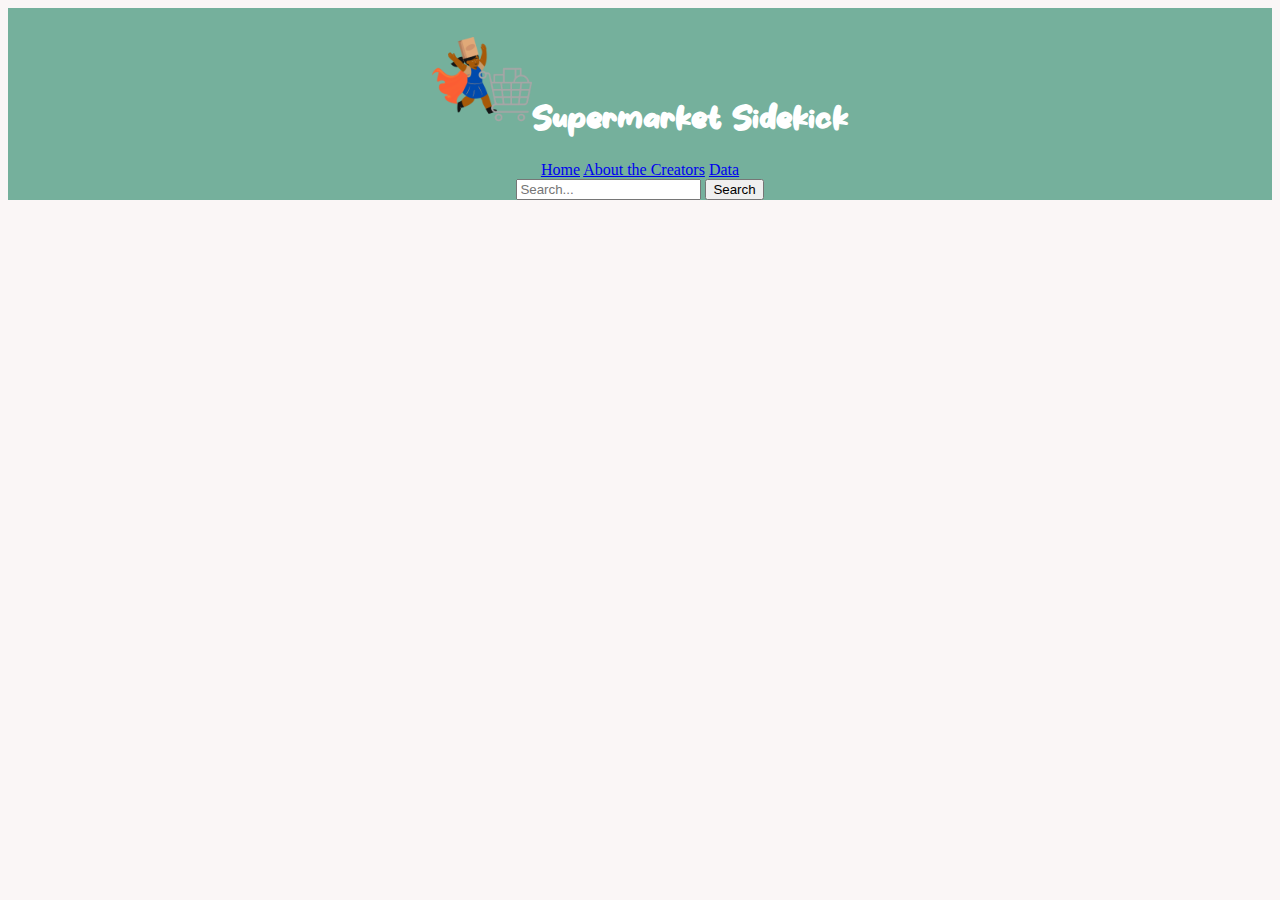
==== index.html @ 2f439b89 "added logo" ====
<!DOCTYPE html>
<html lang="en" dir="ltr">
    <head>
        <meta charset="utf-8">
        <link rel="stylesheet" href="index.css">
        <title>Supermarket Sidekick</title>
        <script defer src="src/index.js" charset="utf-8"></script>
        <script>
            function getLocation() {
                var x = document.getElementById("demo")
                if (navigator.geolocation) {
                    navigator.geolocation.getCurrentPosition(showPosition);
                } else {
                x.innerHTML = "Geolocation is not supported by this browser.";
                }
            }
            function showPosition(position) {
                x.innerHTML = "Latitude: " + position.coords.latitude +
                "<br>Longitude: " + position.coords.longitude;
            }
        </script>

          <div class="topnav">
            <h1><img src="/images/supermarket_logo.png" alt="logo" width="100" height="100">Supermarket Sidekick</h1>
            <a href="index.html">Home</a>
            <a href="about.html">About the Creators</a>
            <a href="data.html">Data</a>
            <div>
              <form id="form"> 
                <input type="search" id="query" name="s" placeholder="Search..." aria-label="Search for an item on the site">
                <button>Search</button>
              </form>
            </div>
          </div>
    </head>
</html>
---- index.css ----
@import url('https://fonts.googleapis.com/css2?family=Trirong:ital,wght@1,300&display=swap');
@font-face {
  font-family: MilkyHoney;
  src: url(/assets/milky_honey.ttf);
}
body{
    background-color: #FAF6F6;
}
h1{
    font-family: 'MilkyHoney', serif;
    text-align: center;

}
.topnav{
    text-align: center;
    background-color: #75B09c;
    overflow: hidden;
    color: white;
}

--About The Creators Section
body {
    font-family: Arial, Helvetica, sans-serif;
    margin: 0;
  }
  
  html {
    box-sizing: border-box;
  }
  
  *, *:before, *:after {
    box-sizing: inherit;
  }
  
  .column {
    float: left;
    width: 33.3%;
    margin-bottom: 16px;
    padding: 0 8px;
  }
  
  .card {
    box-shadow: 0 4px 8px 0 rgba(0, 0, 0, 0.2);
    margin: 8px;
  }
  
  .about-section {
    padding: 50px;
    text-align: center;
    background-color: #474e5d;
    color: white;
  }
  
  .container {
    padding: 0 16px;
  }
  
  .container::after, .row::after {
    content: "";
    clear: both;
    display: table;
  }
  
  .title {
    color: grey;
  }
  
  .button {
    border: none;
    outline: 0;
    display: inline-block;
    padding: 8px;
    color: white;
    background-color: #000;
    text-align: center;
    cursor: pointer;
    width: 100%;
  }
  
  .button:hover {
    background-color: #555;
  }
  
  @media screen and (max-width: 650px) {
    .column {
      width: 100%;
      display: block;
    }
  }
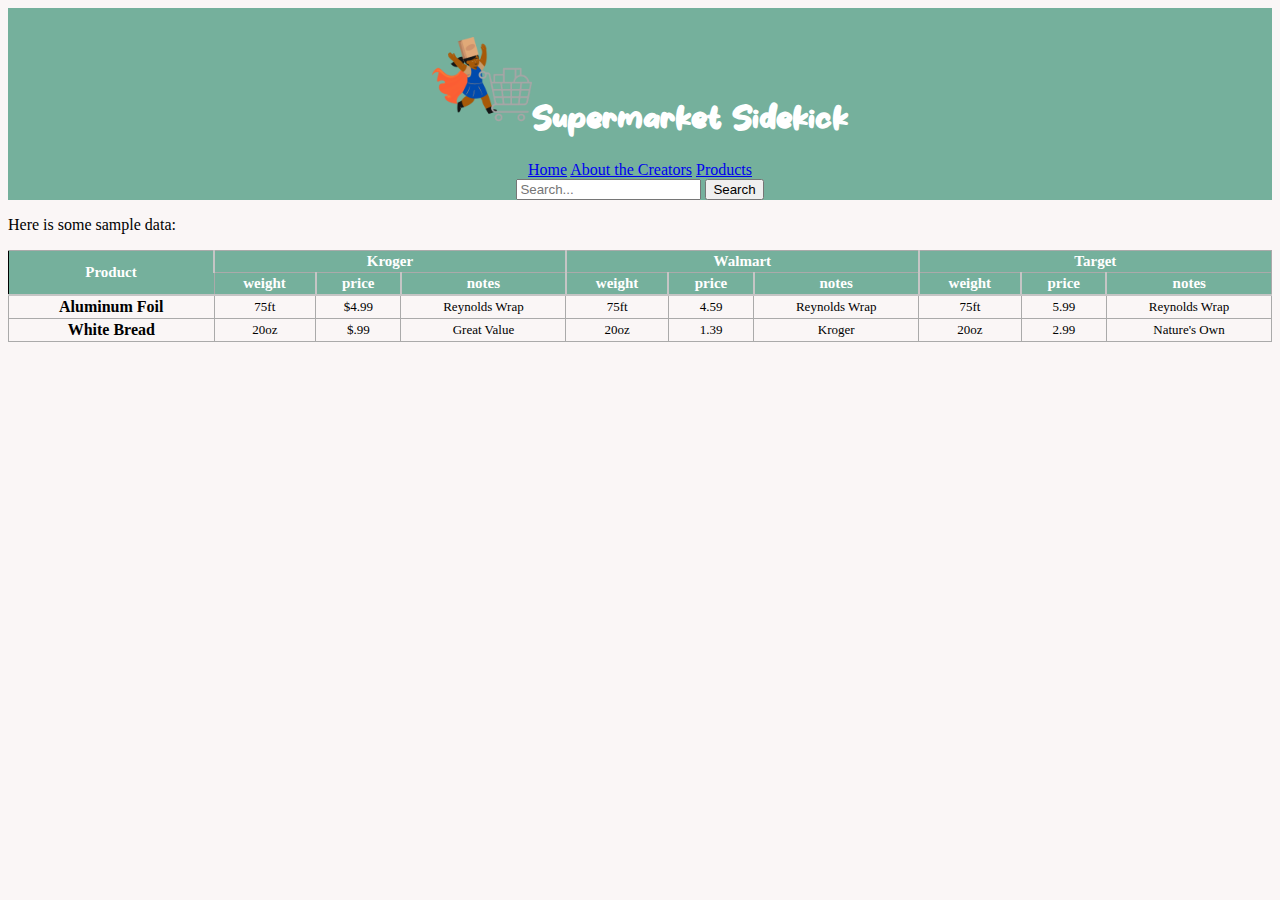
==== commit fba134bb: "Added Base Table Setup" ====
--- a/index.html
+++ b/index.html
@@ -1,36 +1,87 @@
 <!DOCTYPE html>
 <html lang="en" dir="ltr">
-    <head>
-        <meta charset="utf-8">
-        <link rel="stylesheet" href="index.css">
-        <title>Supermarket Sidekick</title>
-        <script defer src="src/index.js" charset="utf-8"></script>
-        <script>
-            function getLocation() {
-                var x = document.getElementById("demo")
-                if (navigator.geolocation) {
-                    navigator.geolocation.getCurrentPosition(showPosition);
-                } else {
-                x.innerHTML = "Geolocation is not supported by this browser.";
-                }
-            }
-            function showPosition(position) {
-                x.innerHTML = "Latitude: " + position.coords.latitude +
-                "<br>Longitude: " + position.coords.longitude;
-            }
-        </script>
 
-          <div class="topnav">
-            <h1><img src="/images/supermarket_logo.png" alt="logo" width="100" height="100">Supermarket Sidekick</h1>
-            <a href="index.html">Home</a>
-            <a href="about.html">About the Creators</a>
-            <a href="data.html">Data</a>
-            <div>
-              <form id="form"> 
-                <input type="search" id="query" name="s" placeholder="Search..." aria-label="Search for an item on the site">
-                <button>Search</button>
-              </form>
-            </div>
-          </div>
-    </head>
+<head>
+  <meta charset="utf-8">
+  <link rel="stylesheet" href="index.css">
+  <title>Supermarket Sidekick</title>
+  <script defer src="src/index.js" charset="utf-8"></script>
+  <script>
+    function getLocation() {
+      var x = document.getElementById("demo")
+      if (navigator.geolocation) {
+        navigator.geolocation.getCurrentPosition(showPosition);
+      } else {
+        x.innerHTML = "Geolocation is not supported by this browser.";
+      }
+    }
+    function showPosition(position) {
+      x.innerHTML = "Latitude: " + position.coords.latitude +
+        "<br>Longitude: " + position.coords.longitude;
+    }
+  </script>
+
+  <div class="topnav">
+    <h1><img src="/images/supermarket_logo.png" alt="logo" width="100" height="100">Supermarket Sidekick</h1>
+    <a href="index.html">Home</a>
+    <a href="about.html">About the Creators</a>
+    <a href="products.html">Products</a>
+    <div>
+      <form id="form">
+        <input type="search" id="query" name="s" placeholder="Search..." aria-label="Search for an item on the site">
+        <button>Search</button>
+      </form>
+    </div>
+  </div>
+
+  <p>Here is some sample data:</p>
+  <table class="products">
+    <thead>
+      <tr>
+        <th rowspan="2">Product</th>
+        <th colspan="3">Kroger</th>
+        <th colspan="3">Walmart</th>
+        <th colspan="3">Target</th>
+      </tr>
+      <tr>
+        <th>weight</th>
+        <th>price</th>
+        <th>notes</th>
+        <th>weight</th>
+        <th>price</th>
+        <th>notes</th>
+        <th>weight</th>
+        <th>price</th>
+        <th>notes</th>
+      </tr>
+    </thead>
+    <tbody>
+      <tr>
+        <th>Aluminum Foil</th>
+        <td>75ft</td>
+        <td>$4.99</td>
+        <td>Reynolds Wrap</td>
+        <td>75ft</td>
+        <td>4.59</td>
+        <td>Reynolds Wrap</td>
+        <td>75ft</td>
+        <td>5.99</td>
+        <td>Reynolds Wrap</td>
+      </tr>
+      <tr>
+        <th>White Bread</th>
+        <td>20oz</td>
+        <td>$.99</td>
+        <td>Great Value</td>
+        <td>20oz</td>
+        <td>1.39</td>
+        <td>Kroger</td>
+        <td>20oz</td>
+        <td>2.99</td>
+        <td>Nature's Own</td>
+      </tr>
+    </tbody>
+  </table>
+</head>
+
 </html>--- a/index.css
+++ b/index.css
@@ -1,89 +1,140 @@
 @import url('https://fonts.googleapis.com/css2?family=Trirong:ital,wght@1,300&display=swap');
+
 @font-face {
   font-family: MilkyHoney;
   src: url(/assets/milky_honey.ttf);
 }
-body{
-    background-color: #FAF6F6;
+
+body {
+  background-color: #FAF6F6;
 }
-h1{
-    font-family: 'MilkyHoney', serif;
-    text-align: center;
+
+h1 {
+  font-family: 'MilkyHoney', serif;
+  text-align: center;
 
 }
-.topnav{
-    text-align: center;
-    background-color: #75B09c;
-    overflow: hidden;
-    color: white;
+
+.topnav {
+  text-align: center;
+  background-color: #75B09c;
+  overflow: hidden;
+  color: white;
 }
 
---About The Creators Section
-body {
-    font-family: Arial, Helvetica, sans-serif;
-    margin: 0;
+--About The Creators Section body {
+  font-family: Arial, Helvetica, sans-serif;
+  margin: 0;
+}
+
+html {
+  box-sizing: border-box;
+}
+
+*,
+*:before,
+*:after {
+  box-sizing: inherit;
+}
+
+.column {
+  float: left;
+  width: 33.3%;
+  margin-bottom: 16px;
+  padding: 0 8px;
+}
+
+.card {
+  box-shadow: 0 4px 8px 0 rgba(0, 0, 0, 0.2);
+  margin: 8px;
+}
+
+.about-section {
+  padding: 50px;
+  text-align: center;
+  background-color: #474e5d;
+  color: white;
+}
+
+.container {
+  padding: 0 16px;
+}
+
+.container::after,
+.row::after {
+  content: "";
+  clear: both;
+  display: table;
+}
+
+.title {
+  color: grey;
+}
+
+.button {
+  border: none;
+  outline: 0;
+  display: inline-block;
+  padding: 8px;
+  color: white;
+  background-color: #000;
+  text-align: center;
+  cursor: pointer;
+  width: 100%;
+}
+
+.button:hover {
+  background-color: #555;
+}
+
+@media screen and (max-width: 650px) {
+  .column {
+    width: 100%;
+    display: block;
   }
-  
-  html {
-    box-sizing: border-box;
-  }
-  
-  *, *:before, *:after {
-    box-sizing: inherit;
-  }
-  
-  .column {
-    float: left;
-    width: 33.3%;
-    margin-bottom: 16px;
-    padding: 0 8px;
-  }
-  
-  .card {
-    box-shadow: 0 4px 8px 0 rgba(0, 0, 0, 0.2);
-    margin: 8px;
-  }
-  
-  .about-section {
-    padding: 50px;
-    text-align: center;
-    background-color: #474e5d;
-    color: white;
-  }
-  
-  .container {
-    padding: 0 16px;
-  }
-  
-  .container::after, .row::after {
-    content: "";
-    clear: both;
-    display: table;
-  }
-  
-  .title {
-    color: grey;
-  }
-  
-  .button {
-    border: none;
-    outline: 0;
-    display: inline-block;
-    padding: 8px;
-    color: white;
-    background-color: #000;
-    text-align: center;
-    cursor: pointer;
-    width: 100%;
-  }
-  
-  .button:hover {
-    background-color: #555;
-  }
-  
-  @media screen and (max-width: 650px) {
-    .column {
-      width: 100%;
-      display: block;
-    }
-  }+}
+
+table.products {
+  border: 1px solid #000000;
+  width: 100%;
+  text-align: center;
+  border-collapse: collapse;
+}
+
+table.products td,
+table.products th {
+  border: 1px solid #AAAAAA;
+  padding: 2px 8px;
+}
+
+table.products tbody td {
+  font-size: 13px;
+}
+
+table.products thead {
+  background: #75B09C;
+  border-bottom: 2px solid #C5C5C5;
+}
+
+table.products thead th {
+  font-size: 15px;
+  font-weight: bold;
+  color: #FFFFFF;
+  text-align: center;
+  border-left: 2px solid #C5C5C5;
+}
+
+table.products thead th:first-child {
+  border-left: none;
+}
+
+table.products tfoot {
+  font-size: 14px;
+  font-weight: bold;
+  color: #FFFFFF;
+  border-top: 2px solid #444444;
+}
+
+table.products tfoot td {
+  font-size: 14px;
+}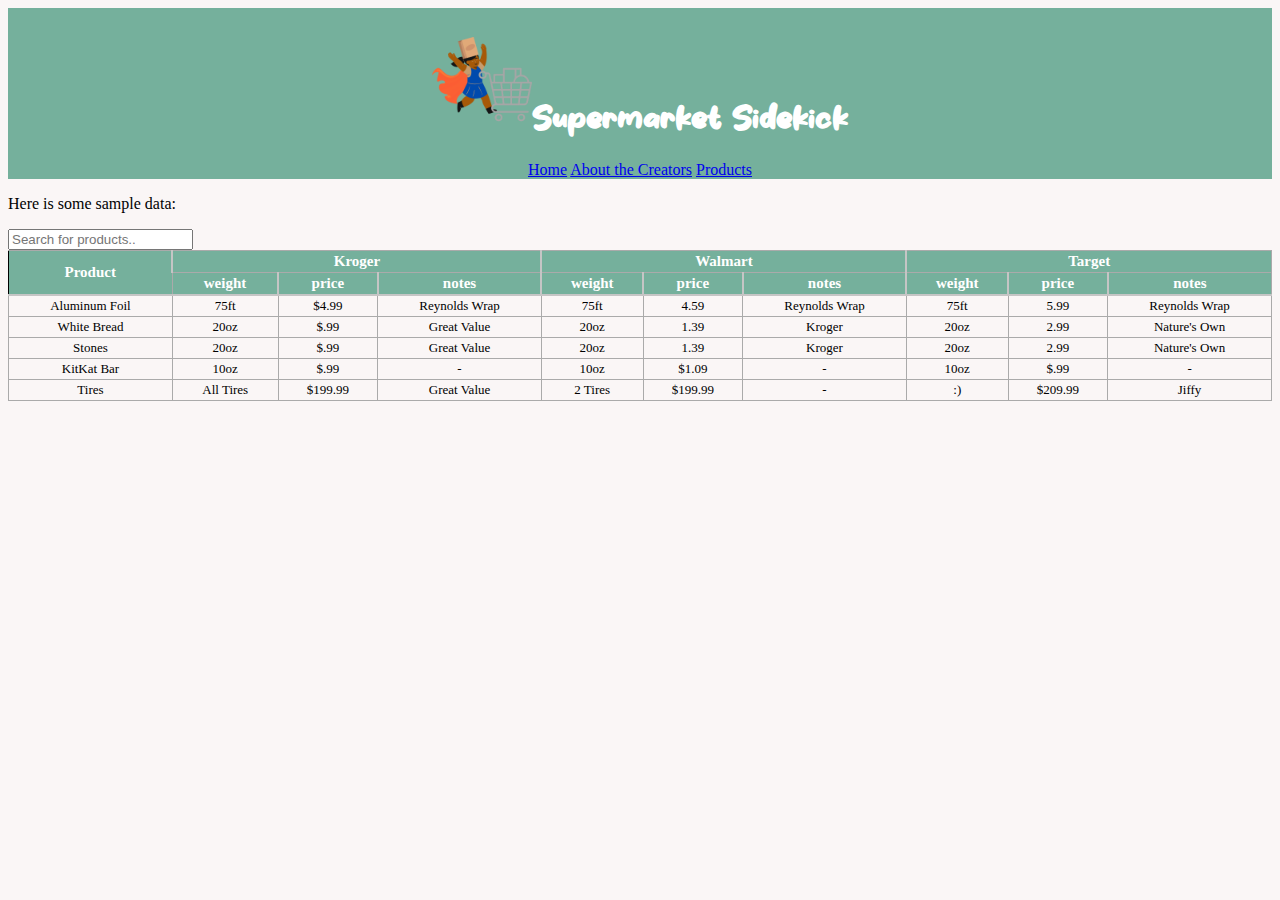
==== commit 4fab3ec4: "Sample Data" ====
--- a/index.html
+++ b/index.html
@@ -5,7 +5,7 @@
   <meta charset="utf-8">
   <link rel="stylesheet" href="index.css">
   <title>Supermarket Sidekick</title>
-  <script defer src="src/index.js" charset="utf-8"></script>
+  <script type = "text/javascript" src="index.js"></script> 
   <script>
     function getLocation() {
       var x = document.getElementById("demo")
@@ -21,21 +21,17 @@
     }
   </script>
 
+  </script>
   <div class="topnav">
     <h1><img src="/images/supermarket_logo.png" alt="logo" width="100" height="100">Supermarket Sidekick</h1>
     <a href="index.html">Home</a>
     <a href="about.html">About the Creators</a>
     <a href="products.html">Products</a>
-    <div>
-      <form id="form">
-        <input type="search" id="query" name="s" placeholder="Search..." aria-label="Search for an item on the site">
-        <button>Search</button>
-      </form>
-    </div>
   </div>
 
   <p>Here is some sample data:</p>
-  <table class="products">
+  <input type="text" id="myInput" onkeyup="searchProducts()" placeholder="Search for products..">
+  <table class="products" id="myTable">
     <thead>
       <tr>
         <th rowspan="2">Product</th>
@@ -57,7 +53,7 @@
     </thead>
     <tbody>
       <tr>
-        <th>Aluminum Foil</th>
+        <td>Aluminum Foil</td>
         <td>75ft</td>
         <td>$4.99</td>
         <td>Reynolds Wrap</td>
@@ -69,7 +65,7 @@
         <td>Reynolds Wrap</td>
       </tr>
       <tr>
-        <th>White Bread</th>
+        <td>White Bread</td>
         <td>20oz</td>
         <td>$.99</td>
         <td>Great Value</td>
@@ -80,6 +76,42 @@
         <td>2.99</td>
         <td>Nature's Own</td>
       </tr>
+      <tr>
+        <td>Stones</td>
+        <td>20oz</td>
+        <td>$.99</td>
+        <td>Great Value</td>
+        <td>20oz</td>
+        <td>1.39</td>
+        <td>Kroger</td>
+        <td>20oz</td>
+        <td>2.99</td>
+        <td>Nature's Own</td>
+      </tr>
+      <tr>
+        <td>KitKat Bar</td>
+        <td>10oz</td>
+        <td>$.99</td>
+        <td>-</td>
+        <td>10oz</td>
+        <td>$1.09</td>
+        <td>-</td>
+        <td>10oz</td>
+        <td>$.99</td>
+        <td>-</td>
+      </tr>
+      <tr>
+        <td>Tires</td>
+        <td>All Tires</td>
+        <td>$199.99</td>
+        <td>Great Value</td>
+        <td>2 Tires</td>
+        <td>$199.99</td>
+        <td>-</td>
+        <td>:)</td>
+        <td>$209.99</td>
+        <td>Jiffy</td>
+      </tr>
     </tbody>
   </table>
 </head>
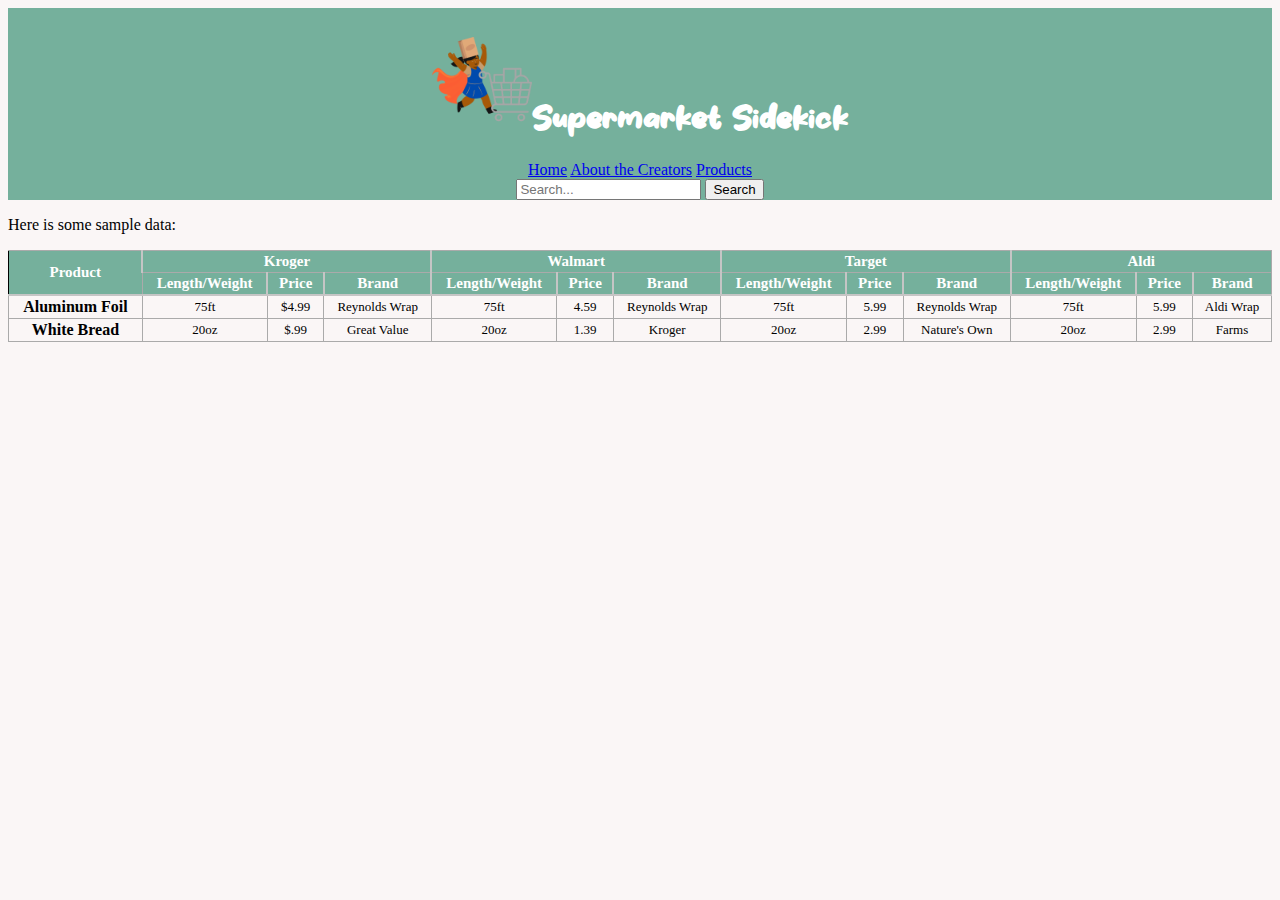
==== commit 089aef85: "Update index.html" ====
--- a/index.html
+++ b/index.html
@@ -5,7 +5,7 @@
   <meta charset="utf-8">
   <link rel="stylesheet" href="index.css">
   <title>Supermarket Sidekick</title>
-  <script type = "text/javascript" src="index.js"></script> 
+  <script defer src="src/index.js" charset="utf-8"></script>
   <script>
     function getLocation() {
       var x = document.getElementById("demo")
@@ -21,51 +21,65 @@
     }
   </script>
 
-  </script>
   <div class="topnav">
     <h1><img src="/images/supermarket_logo.png" alt="logo" width="100" height="100">Supermarket Sidekick</h1>
     <a href="index.html">Home</a>
     <a href="about.html">About the Creators</a>
     <a href="products.html">Products</a>
+    <div>
+      <form id="form">
+        <input type="search" id="query" name="s" placeholder="Search..." aria-label="Search for an item on the site">
+        <button>Search</button>
+      </form>
+    </div>
   </div>
 
   <p>Here is some sample data:</p>
-  <input type="text" id="myInput" onkeyup="searchProducts()" placeholder="Search for products..">
-  <table class="products" id="myTable">
+  <table class="products">
     <thead>
       <tr>
         <th rowspan="2">Product</th>
         <th colspan="3">Kroger</th>
         <th colspan="3">Walmart</th>
         <th colspan="3">Target</th>
+        <th colspan="3">Aldi</th>
       </tr>
       <tr>
-        <th>weight</th>
-        <th>price</th>
-        <th>notes</th>
-        <th>weight</th>
-        <th>price</th>
-        <th>notes</th>
-        <th>weight</th>
-        <th>price</th>
-        <th>notes</th>
+        <th>Length/Weight</th>
+        <th>Price</th>
+        <th>Brand</th>
+        <th>Length/Weight</th>
+        <th>Price</th>
+        <th>Brand</th>
+        <th>Length/Weight</th>
+        <th>Price</th>
+        <th>Brand</th>
+        <th>Length/Weight</th>
+        <th>Price</th>
+        <th>Brand</th>
       </tr>
     </thead>
     <tbody>
       <tr>
-        <td>Aluminum Foil</td>
+        <th>Aluminum Foil</th>
         <td>75ft</td>
         <td>$4.99</td>
         <td>Reynolds Wrap</td>
+
         <td>75ft</td>
         <td>4.59</td>
         <td>Reynolds Wrap</td>
+
         <td>75ft</td>
         <td>5.99</td>
         <td>Reynolds Wrap</td>
+
+        <td>75ft</td>
+        <td>5.99</td>
+        <td>Aldi Wrap</td>
       </tr>
       <tr>
-        <td>White Bread</td>
+        <th>White Bread</th>
         <td>20oz</td>
         <td>$.99</td>
         <td>Great Value</td>
@@ -75,42 +89,9 @@
         <td>20oz</td>
         <td>2.99</td>
         <td>Nature's Own</td>
-      </tr>
-      <tr>
-        <td>Stones</td>
-        <td>20oz</td>
-        <td>$.99</td>
-        <td>Great Value</td>
-        <td>20oz</td>
-        <td>1.39</td>
-        <td>Kroger</td>
         <td>20oz</td>
         <td>2.99</td>
-        <td>Nature's Own</td>
-      </tr>
-      <tr>
-        <td>KitKat Bar</td>
-        <td>10oz</td>
-        <td>$.99</td>
-        <td>-</td>
-        <td>10oz</td>
-        <td>$1.09</td>
-        <td>-</td>
-        <td>10oz</td>
-        <td>$.99</td>
-        <td>-</td>
-      </tr>
-      <tr>
-        <td>Tires</td>
-        <td>All Tires</td>
-        <td>$199.99</td>
-        <td>Great Value</td>
-        <td>2 Tires</td>
-        <td>$199.99</td>
-        <td>-</td>
-        <td>:)</td>
-        <td>$209.99</td>
-        <td>Jiffy</td>
+        <td>Farms</td>
       </tr>
     </tbody>
   </table>
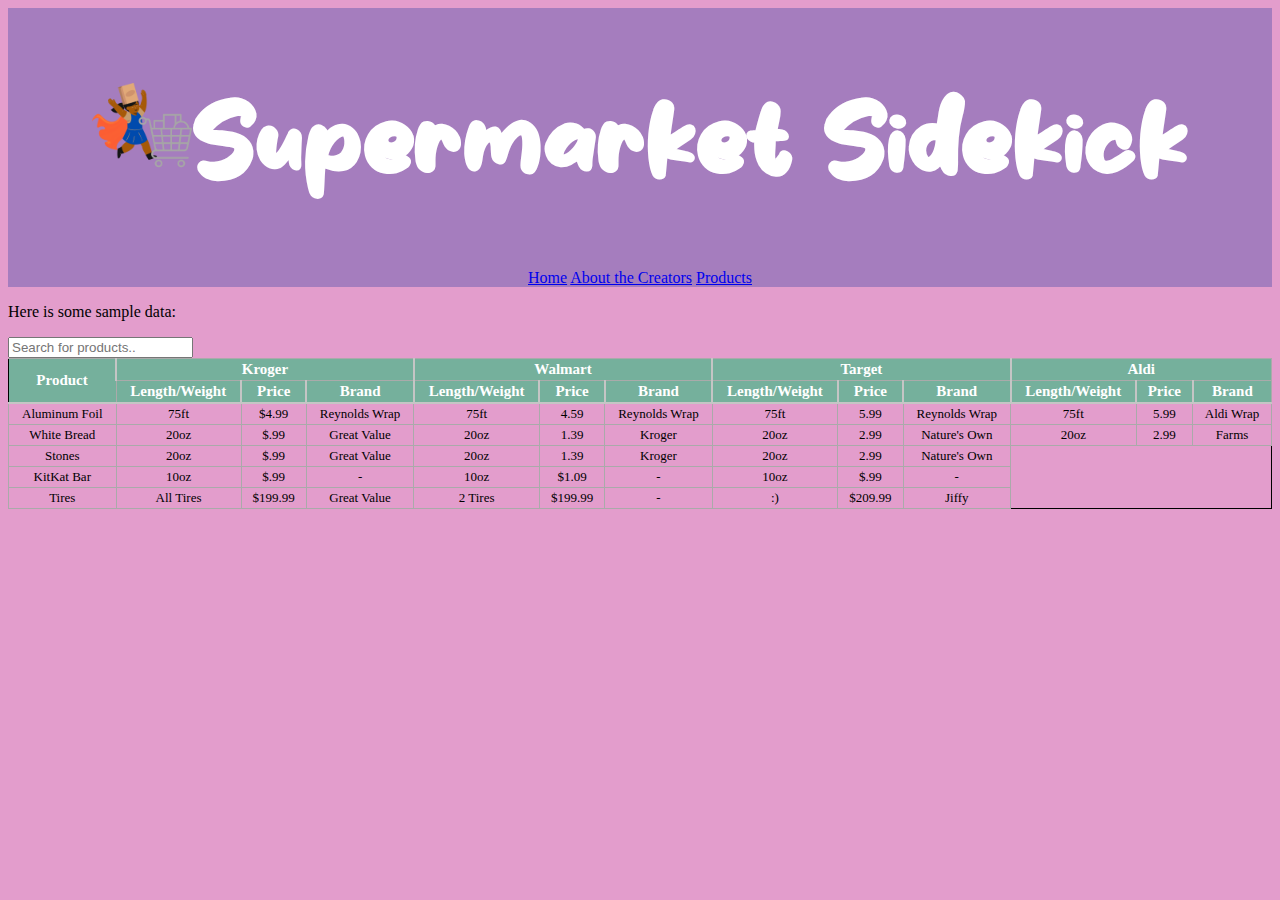
==== commit 795a5c10: "Merge branch 'main' of https://github.com/walla2jd/SupermarketSidekick" ====
--- a/index.html
+++ b/index.html
@@ -5,7 +5,7 @@
   <meta charset="utf-8">
   <link rel="stylesheet" href="index.css">
   <title>Supermarket Sidekick</title>
-  <script defer src="src/index.js" charset="utf-8"></script>
+  <script type = "text/javascript" src="index.js"></script> 
   <script>
     function getLocation() {
       var x = document.getElementById("demo")
@@ -21,21 +21,17 @@
     }
   </script>
 
+  </script>
   <div class="topnav">
     <h1><img src="/images/supermarket_logo.png" alt="logo" width="100" height="100">Supermarket Sidekick</h1>
     <a href="index.html">Home</a>
     <a href="about.html">About the Creators</a>
     <a href="products.html">Products</a>
-    <div>
-      <form id="form">
-        <input type="search" id="query" name="s" placeholder="Search..." aria-label="Search for an item on the site">
-        <button>Search</button>
-      </form>
-    </div>
   </div>
 
   <p>Here is some sample data:</p>
-  <table class="products">
+  <input type="text" id="myInput" onkeyup="searchProducts()" placeholder="Search for products..">
+  <table class="products" id="myTable">
     <thead>
       <tr>
         <th rowspan="2">Product</th>
@@ -61,7 +57,7 @@
     </thead>
     <tbody>
       <tr>
-        <th>Aluminum Foil</th>
+        <td>Aluminum Foil</td>
         <td>75ft</td>
         <td>$4.99</td>
         <td>Reynolds Wrap</td>
@@ -79,7 +75,7 @@
         <td>Aldi Wrap</td>
       </tr>
       <tr>
-        <th>White Bread</th>
+        <td>White Bread</td>
         <td>20oz</td>
         <td>$.99</td>
         <td>Great Value</td>
@@ -93,6 +89,42 @@
         <td>2.99</td>
         <td>Farms</td>
       </tr>
+      <tr>
+        <td>Stones</td>
+        <td>20oz</td>
+        <td>$.99</td>
+        <td>Great Value</td>
+        <td>20oz</td>
+        <td>1.39</td>
+        <td>Kroger</td>
+        <td>20oz</td>
+        <td>2.99</td>
+        <td>Nature's Own</td>
+      </tr>
+      <tr>
+        <td>KitKat Bar</td>
+        <td>10oz</td>
+        <td>$.99</td>
+        <td>-</td>
+        <td>10oz</td>
+        <td>$1.09</td>
+        <td>-</td>
+        <td>10oz</td>
+        <td>$.99</td>
+        <td>-</td>
+      </tr>
+      <tr>
+        <td>Tires</td>
+        <td>All Tires</td>
+        <td>$199.99</td>
+        <td>Great Value</td>
+        <td>2 Tires</td>
+        <td>$199.99</td>
+        <td>-</td>
+        <td>:)</td>
+        <td>$209.99</td>
+        <td>Jiffy</td>
+      </tr>
     </tbody>
   </table>
 </head>
--- a/index.css
+++ b/index.css
@@ -1,4 +1,6 @@
 @import url('https://fonts.googleapis.com/css2?family=Trirong:ital,wght@1,300&display=swap');
+
+
 
 @font-face {
   font-family: MilkyHoney;
@@ -6,18 +8,19 @@
 }
 
 body {
-  background-color: #FAF6F6;
+  background-color: #e39dcc;
 }
 
 h1 {
   font-family: 'MilkyHoney', serif;
   text-align: center;
+  font-size: 100px;
 
 }
 
 .topnav {
   text-align: center;
-  background-color: #75B09c;
+  background-color: #a57dbe;
   overflow: hidden;
   color: white;
 }
@@ -52,8 +55,9 @@
 .about-section {
   padding: 50px;
   text-align: center;
-  background-color: #474e5d;
+  background-color: #365683;
   color: white;
+  font-family: 'Gill Sans', 'Gill Sans MT', Calibri, 'Trebuchet MS', sans-serif;
 }
 
 .container {
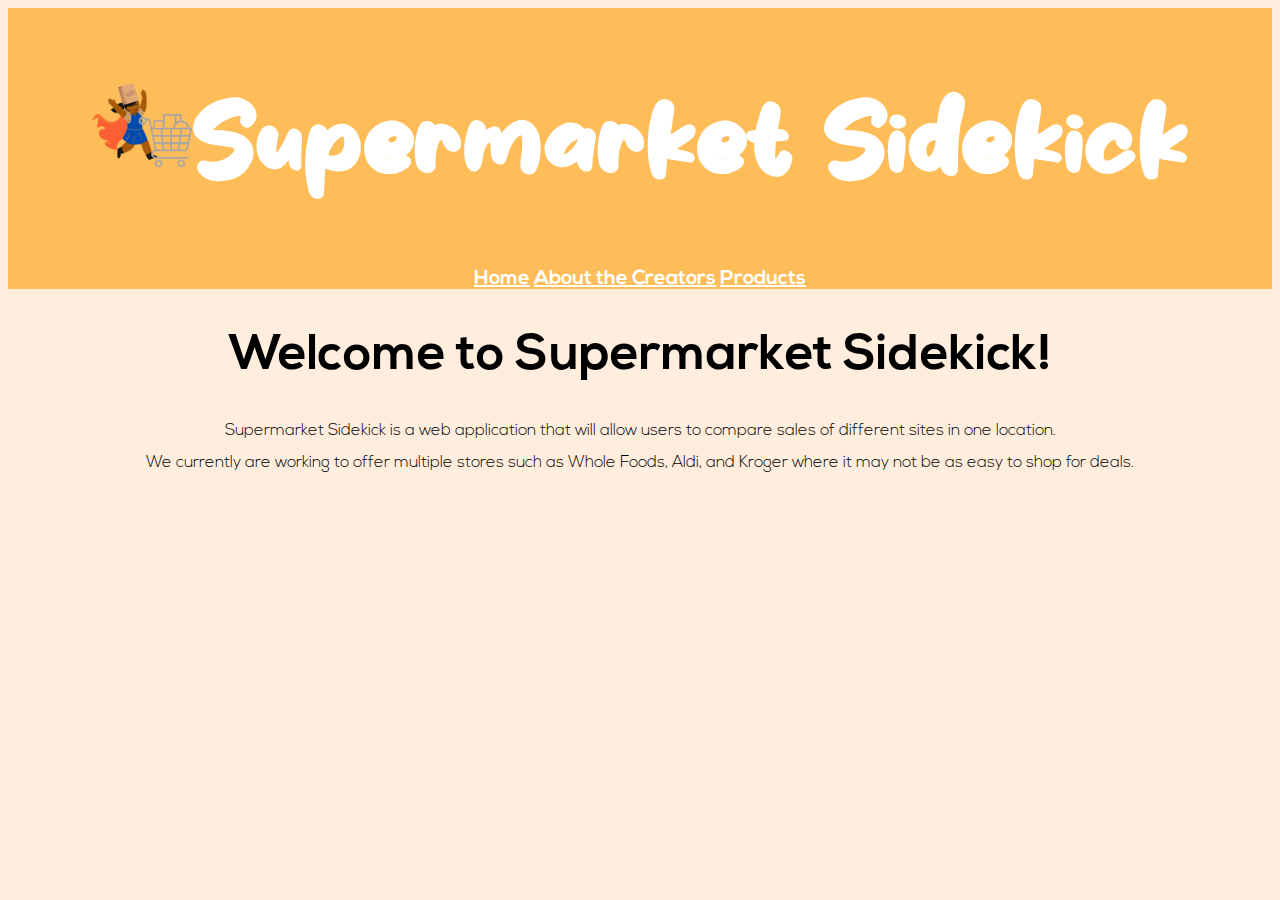
==== commit 4b7abcb4: "styling changes" ====
--- a/index.html
+++ b/index.html
@@ -29,104 +29,7 @@
     <a href="products.html">Products</a>
   </div>
 
-  <p>Here is some sample data:</p>
-  <input type="text" id="myInput" onkeyup="searchProducts()" placeholder="Search for products..">
-  <table class="products" id="myTable">
-    <thead>
-      <tr>
-        <th rowspan="2">Product</th>
-        <th colspan="3">Kroger</th>
-        <th colspan="3">Walmart</th>
-        <th colspan="3">Target</th>
-        <th colspan="3">Aldi</th>
-      </tr>
-      <tr>
-        <th>Length/Weight</th>
-        <th>Price</th>
-        <th>Brand</th>
-        <th>Length/Weight</th>
-        <th>Price</th>
-        <th>Brand</th>
-        <th>Length/Weight</th>
-        <th>Price</th>
-        <th>Brand</th>
-        <th>Length/Weight</th>
-        <th>Price</th>
-        <th>Brand</th>
-      </tr>
-    </thead>
-    <tbody>
-      <tr>
-        <td>Aluminum Foil</td>
-        <td>75ft</td>
-        <td>$4.99</td>
-        <td>Reynolds Wrap</td>
-
-        <td>75ft</td>
-        <td>4.59</td>
-        <td>Reynolds Wrap</td>
-
-        <td>75ft</td>
-        <td>5.99</td>
-        <td>Reynolds Wrap</td>
-
-        <td>75ft</td>
-        <td>5.99</td>
-        <td>Aldi Wrap</td>
-      </tr>
-      <tr>
-        <td>White Bread</td>
-        <td>20oz</td>
-        <td>$.99</td>
-        <td>Great Value</td>
-        <td>20oz</td>
-        <td>1.39</td>
-        <td>Kroger</td>
-        <td>20oz</td>
-        <td>2.99</td>
-        <td>Nature's Own</td>
-        <td>20oz</td>
-        <td>2.99</td>
-        <td>Farms</td>
-      </tr>
-      <tr>
-        <td>Stones</td>
-        <td>20oz</td>
-        <td>$.99</td>
-        <td>Great Value</td>
-        <td>20oz</td>
-        <td>1.39</td>
-        <td>Kroger</td>
-        <td>20oz</td>
-        <td>2.99</td>
-        <td>Nature's Own</td>
-      </tr>
-      <tr>
-        <td>KitKat Bar</td>
-        <td>10oz</td>
-        <td>$.99</td>
-        <td>-</td>
-        <td>10oz</td>
-        <td>$1.09</td>
-        <td>-</td>
-        <td>10oz</td>
-        <td>$.99</td>
-        <td>-</td>
-      </tr>
-      <tr>
-        <td>Tires</td>
-        <td>All Tires</td>
-        <td>$199.99</td>
-        <td>Great Value</td>
-        <td>2 Tires</td>
-        <td>$199.99</td>
-        <td>-</td>
-        <td>:)</td>
-        <td>$209.99</td>
-        <td>Jiffy</td>
-      </tr>
-    </tbody>
-  </table>
-</head>
-
+  <h2 id="home">Welcome to Supermarket Sidekick!</h2>
+  <p id="home">Supermarket Sidekick is a web application that will allow users to compare sales of different sites in one location.</p>
+  <p id="home">We currently are working to offer multiple stores such as Whole Foods, Aldi, and Kroger where it may not be as easy to shop for deals.</p>
 </html>--- a/index.css
+++ b/index.css
@@ -6,9 +6,16 @@
   font-family: MilkyHoney;
   src: url(/assets/milky_honey.ttf);
 }
-
+@font-face {
+  font-family: Nexa;
+  src: url(/assets/nexa-light.otf);
+}
+@font-face {
+  font-family: NexaBold;
+  src: url(/assets/nexa-bold.otf);
+}
 body {
-  background-color: #e39dcc;
+  background-color: #ffedde;
 }
 
 h1 {
@@ -18,13 +25,45 @@
 
 }
 
+h2{
+  font-family: NexaBold;
+  text-align: center;
+  color:black;
+  font-size: 50px;
+
+}
+
+p{
+  font-family: Nexa;
+  text-align: center;
+  color: black;
+}
+
 .topnav {
   text-align: center;
-  background-color: #a57dbe;
+  background-color: #FFBD59;
   overflow: hidden;
   color: white;
 }
 
+a:link{
+color: white;
+font-size: 20px;
+font-family: 'NexaBold', serif;
+}
+
+a:active{
+  color: #004AAD;
+  font-size: 20px;
+  font-family: 'NexaBold', serif;
+}
+
+a:visited{
+  color: white;
+  font-size: 20px;
+  font-family: 'NexaBold', serif;
+  }
+  
 --About The Creators Section body {
   font-family: Arial, Helvetica, sans-serif;
   margin: 0;
@@ -32,6 +71,10 @@
 
 html {
   box-sizing: border-box;
+}
+
+#about{
+  color: white;
 }
 
 *,
@@ -42,7 +85,7 @@
 
 .column {
   float: left;
-  width: 33.3%;
+  width: 25%;
   margin-bottom: 16px;
   padding: 0 8px;
 }
@@ -53,11 +96,17 @@
 }
 
 .about-section {
-  padding: 50px;
+  margin-top: 10px;
+  padding: 20px;
   text-align: center;
   background-color: #365683;
   color: white;
   font-family: 'Gill Sans', 'Gill Sans MT', Calibri, 'Trebuchet MS', sans-serif;
+}
+
+.about-section h1{
+  font-family: NexaBold;
+  font-size: larger;
 }
 
 .container {
@@ -100,32 +149,45 @@
 
 table.products {
   border: 1px solid #000000;
-  width: 100%;
+  float:left;
   text-align: center;
   border-collapse: collapse;
+  margin: 10px;
+  font-family: Nexa;
 }
 
 table.products td,
 table.products th {
-  border: 1px solid #AAAAAA;
-  padding: 2px 8px;
+  border: 1px solid #000000;
+  padding: 2px;
 }
 
 table.products tbody td {
   font-size: 13px;
-}
-
-table.products thead {
-  background: #75B09C;
-  border-bottom: 2px solid #C5C5C5;
+  padding: 5px;
+}
+
+
+table.wholefoods thead {
+  background: #006F46;
+  color:white;
+}
+
+table.aldi thead{
+  background: #001E5E;
+  color:white;
+}
+
+table.kroger thead {
+  background: #21409A;
+  color:white;
 }
 
 table.products thead th {
   font-size: 15px;
   font-weight: bold;
-  color: #FFFFFF;
-  text-align: center;
-  border-left: 2px solid #C5C5C5;
+  color:white;
+  text-align: center;
 }
 
 table.products thead th:first-child {
@@ -135,10 +197,37 @@
 table.products tfoot {
   font-size: 14px;
   font-weight: bold;
-  color: #FFFFFF;
+  color: #000;
   border-top: 2px solid #444444;
 }
 
 table.products tfoot td {
   font-size: 14px;
-}+}
+
+#home h2{
+  text-align: center;
+  color:white
+}
+
+#home p{
+  text-align: center;
+  color:white
+}
+
+input[type=text] {
+  border-radius: 25px;
+  width: 50%;
+  padding: 12px 20px;
+  margin: 8px 25%;
+  font-family: Nexa;
+}
+
+div.card img{
+  display: block;
+  margin-left: auto;
+  margin-right: auto;
+  padding-top: 8px;
+  width: 50%;
+  border-radius: 50%;
+}
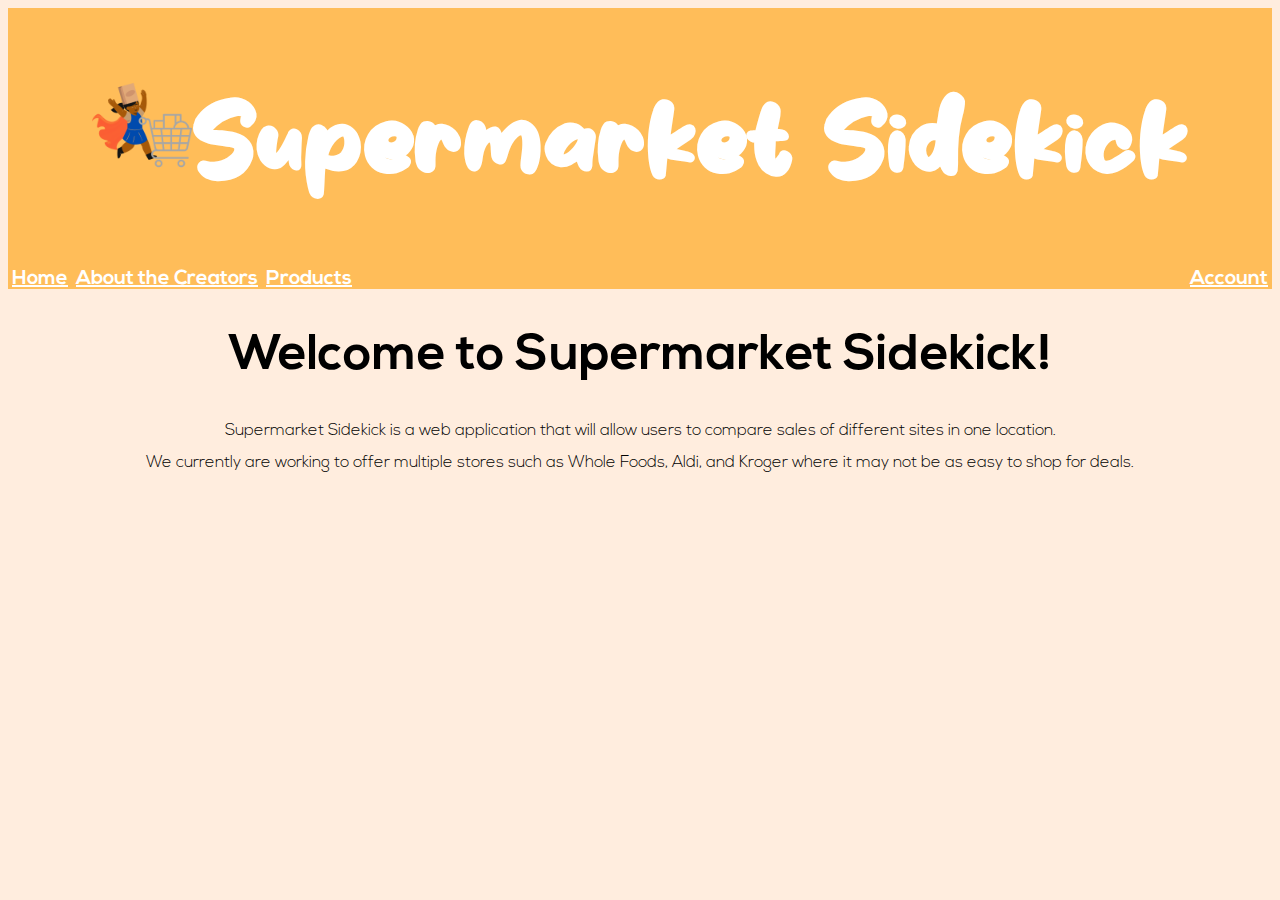
==== commit 1f20d4fc: "Account page setup" ====
--- a/index.html
+++ b/index.html
@@ -27,9 +27,12 @@
     <a href="index.html">Home</a>
     <a href="about.html">About the Creators</a>
     <a href="products.html">Products</a>
+    <div class="topnav-right">
+      <a href="account.html">Account</a>
+    </div>
   </div>
 
   <h2 id="home">Welcome to Supermarket Sidekick!</h2>
   <p id="home">Supermarket Sidekick is a web application that will allow users to compare sales of different sites in one location.</p>
   <p id="home">We currently are working to offer multiple stores such as Whole Foods, Aldi, and Kroger where it may not be as easy to shop for deals.</p>
-</html>+</html>
--- a/index.css
+++ b/index.css
@@ -22,7 +22,7 @@
   font-family: 'MilkyHoney', serif;
   text-align: center;
   font-size: 100px;
-
+  color: white;
 }
 
 h2{
@@ -40,12 +40,19 @@
 }
 
 .topnav {
-  text-align: center;
   background-color: #FFBD59;
   overflow: hidden;
-  color: white;
-}
-
+}
+.topnav-right {
+  float: right;
+}
+.topnav a{
+  float: left;
+  text-align: center;
+  color: white;
+  padding: 0px 4px;
+
+}
 a:link{
 color: white;
 font-size: 20px;
